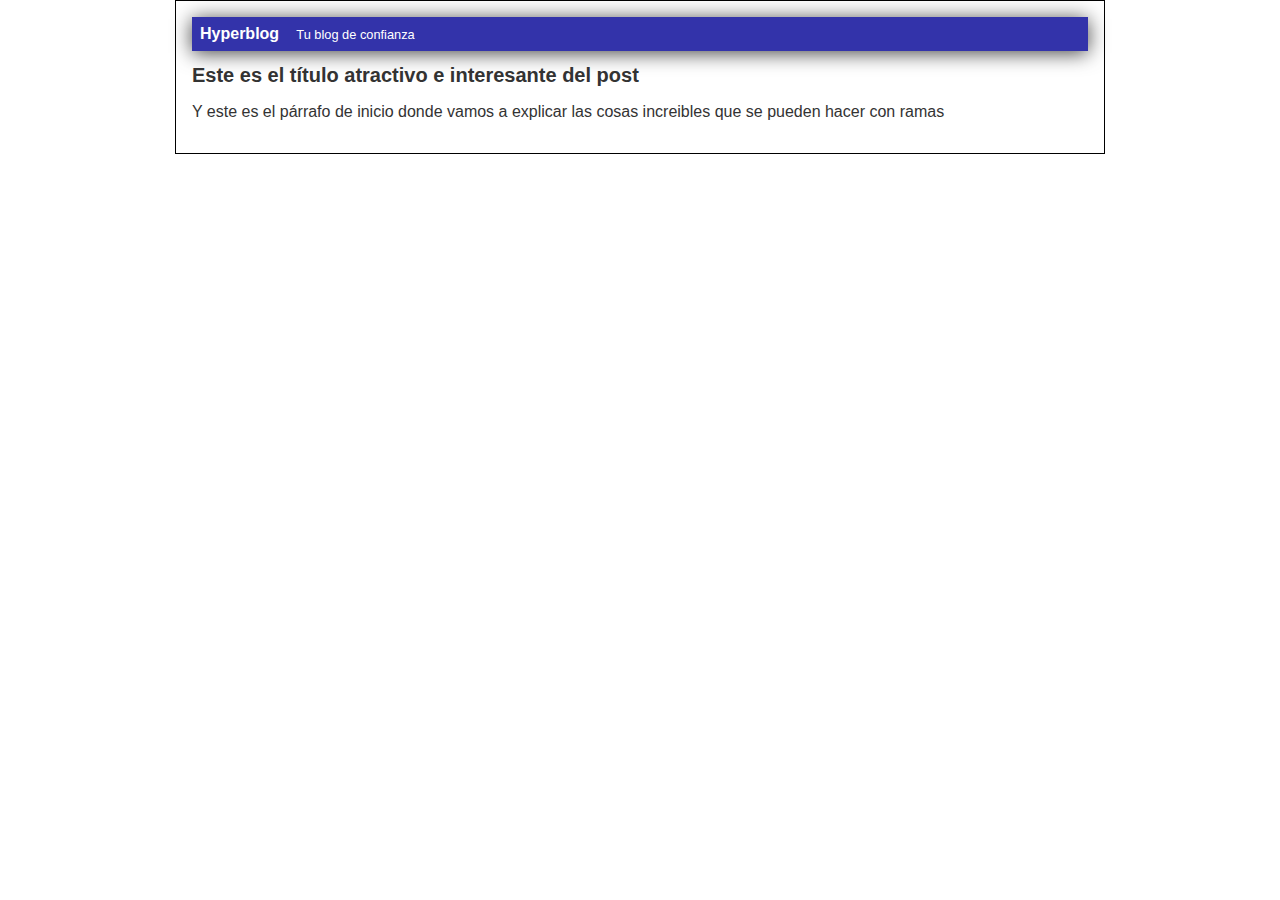
==== blogpost.html @ bb9885c4 "Finalizada la cabecera con diseño azul" ====
<html>
	<head>
		<title>El título del post</title>
		<link rel="stylesheet" href="css/estilos.css" />
	</head>
	<body>
		<div id="container">
			<div id="cabecera">
				Hyperblog <span id="tagline">Tu blog de confianza</span>
			</div>
			<div id="post">
				<h1>Este es el título atractivo e interesante del post</h1>
				<p>Y este es el párrafo de inicio donde vamos a explicar las cosas increibles que se pueden hacer con ramas</p>
			</div>
		</div>
	</body>
</html>
---- css/estilos.css ----
body
{
	color: #333;
	text-align: center;
	font-family: "Arial";
	font-size: 16px;
	margin: 0;
	padding: 0;
}

#cabecera
{
	background: #33A;
	box-shadow: 0px 2px 20px 0px rgba(0,0,0,0.75);
	color: white;
	font-weight: bold;
	margin: 0;
	padding: 0.5em;
}

#cabecera #tagline
{
	padding: 0 0 0 1em;
	font-weight: normal;
	font-size: 0.8em;

}

#container
{
	width: 70%;
	padding: 1em;
	text-align: left;
	border: 1px solid #000;
	margin: 0 auto;
}

#container h1
{
	font-size: 20px;
i}
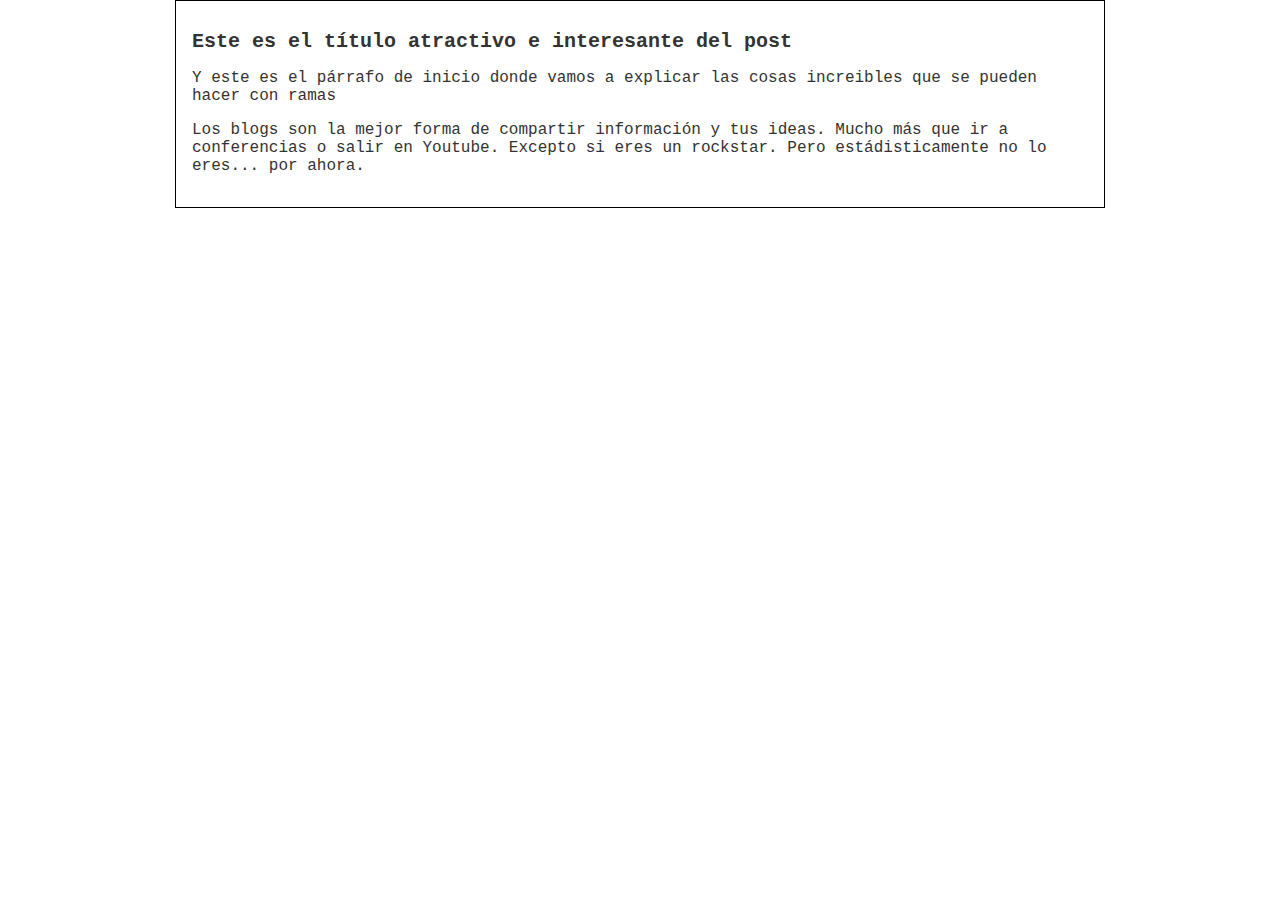
==== commit 48afe32e: "Agregado el contenido adicional del blog y una mejor tipografía" ====
--- a/blogpost.html
+++ b/blogpost.html
@@ -5,12 +5,12 @@
 	</head>
 	<body>
 		<div id="container">
-			<div id="cabecera">
-				Hyperblog <span id="tagline">Tu blog de confianza</span>
-			</div>
 			<div id="post">
 				<h1>Este es el título atractivo e interesante del post</h1>
 				<p>Y este es el párrafo de inicio donde vamos a explicar las cosas increibles que se pueden hacer con ramas</p>
+				<p>Los blogs son la mejor forma de compartir información y tus ideas.
+				Mucho más que ir a conferencias o salir en Youtube. Excepto si eres un rockstar. 
+				Pero estádisticamente no lo eres... por ahora.</p>
 			</div>
 		</div>
 	</body>
--- a/css/estilos.css
+++ b/css/estilos.css
@@ -2,30 +2,11 @@
 {
 	color: #333;
 	text-align: center;
-	font-family: "Arial";
+	font-family: "Courier";
 	font-size: 16px;
 	margin: 0;
 	padding: 0;
 }
-
-#cabecera
-{
-	background: #33A;
-	box-shadow: 0px 2px 20px 0px rgba(0,0,0,0.75);
-	color: white;
-	font-weight: bold;
-	margin: 0;
-	padding: 0.5em;
-}
-
-#cabecera #tagline
-{
-	padding: 0 0 0 1em;
-	font-weight: normal;
-	font-size: 0.8em;
-
-}
-
 #container
 {
 	width: 70%;
@@ -38,4 +19,4 @@
 #container h1
 {
 	font-size: 20px;
-i}
+}
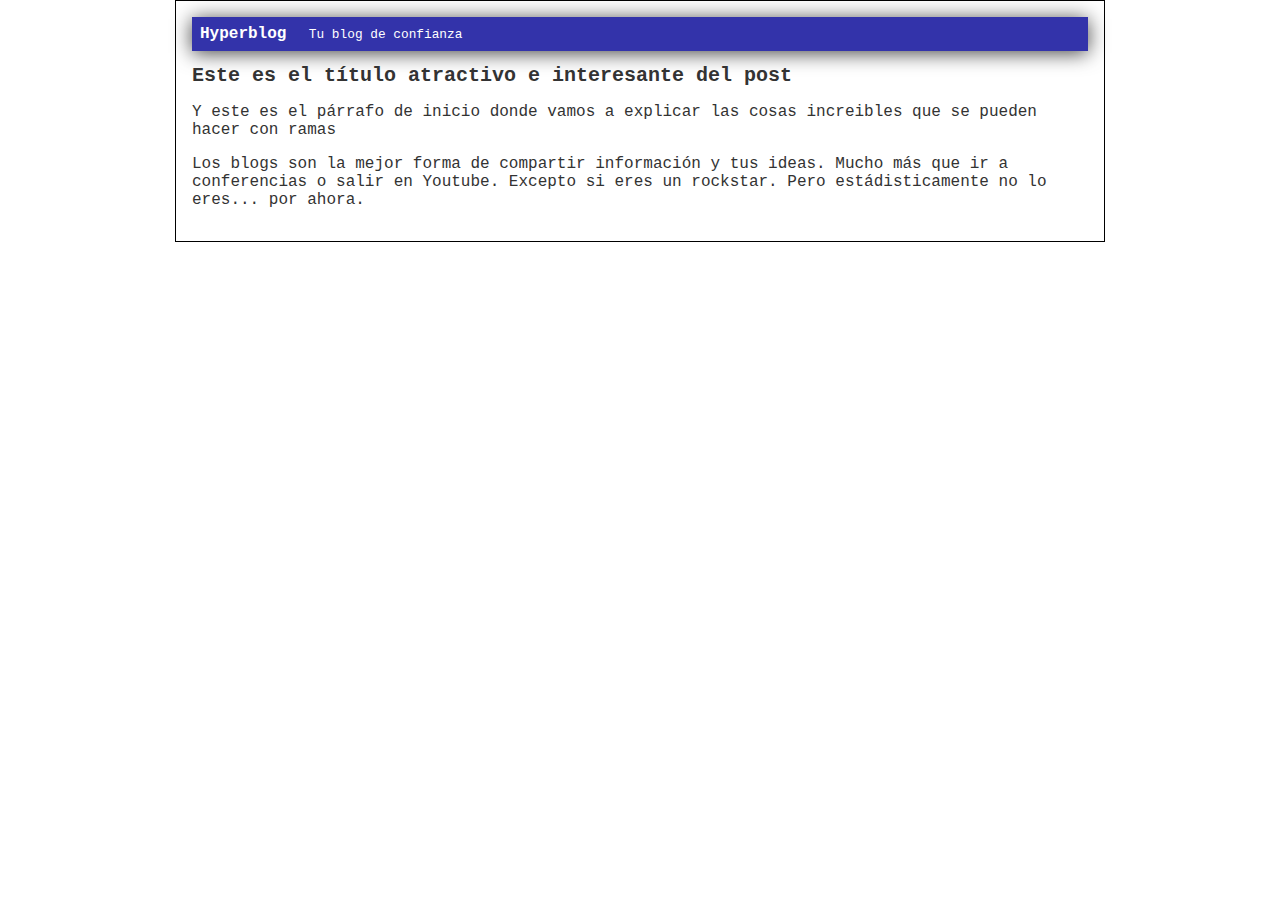
==== commit 37a594bc: "Merge branch 'cabecera'" ====
--- a/blogpost.html
+++ b/blogpost.html
@@ -5,6 +5,9 @@
 	</head>
 	<body>
 		<div id="container">
+			<div id="cabecera">
+				Hyperblog <span id="tagline">Tu blog de confianza</span>
+			</div>
 			<div id="post">
 				<h1>Este es el título atractivo e interesante del post</h1>
 				<p>Y este es el párrafo de inicio donde vamos a explicar las cosas increibles que se pueden hacer con ramas</p>
--- a/css/estilos.css
+++ b/css/estilos.css
@@ -7,6 +7,25 @@
 	margin: 0;
 	padding: 0;
 }
+
+#cabecera
+{
+	background: #33A;
+	box-shadow: 0px 2px 20px 0px rgba(0,0,0,0.75);
+	color: white;
+	font-weight: bold;
+	margin: 0;
+	padding: 0.5em;
+}
+
+#cabecera #tagline
+{
+	padding: 0 0 0 1em;
+	font-weight: normal;
+	font-size: 0.8em;
+
+}
+
 #container
 {
 	width: 70%;
@@ -19,4 +38,4 @@
 #container h1
 {
 	font-size: 20px;
-}
+i}
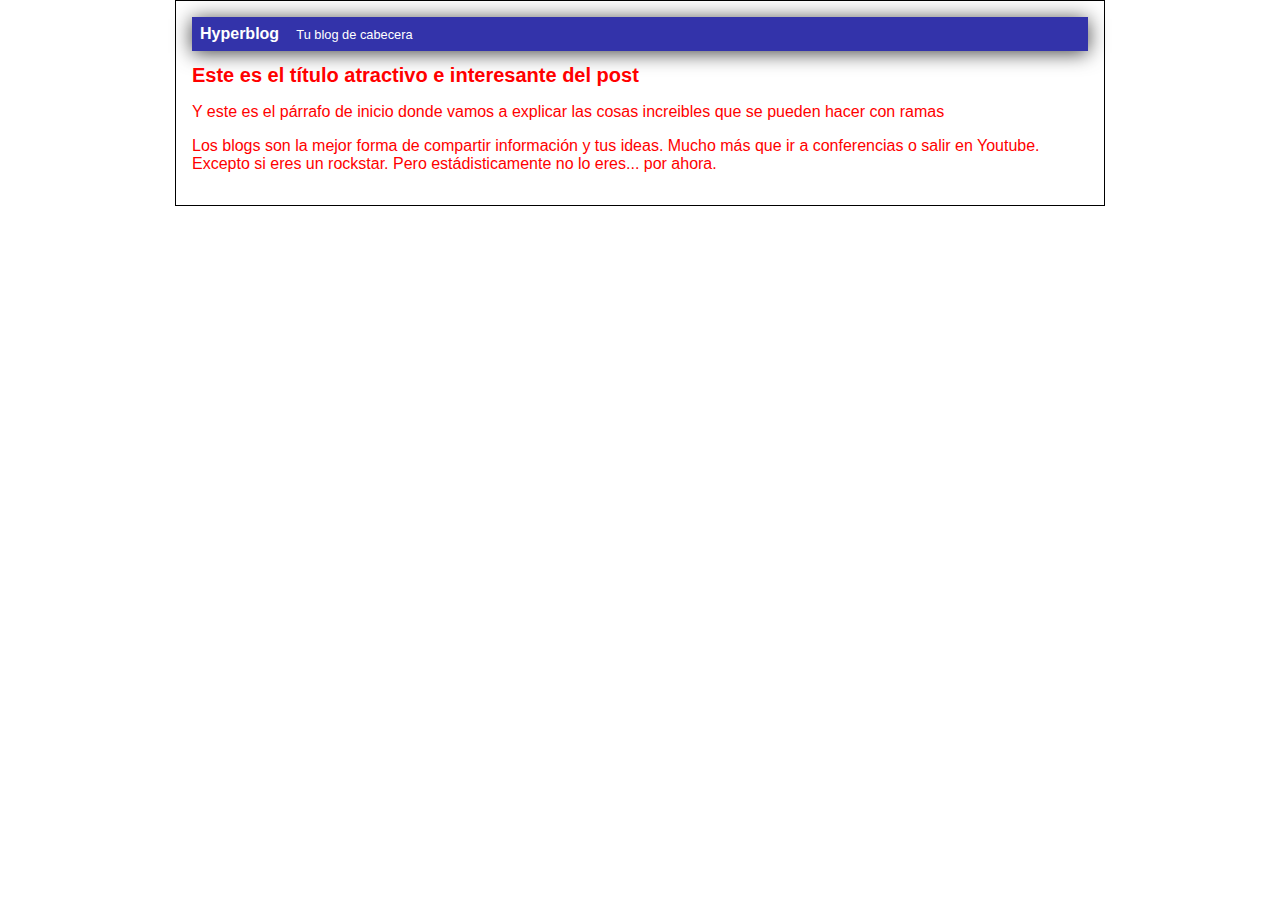
==== commit 1bc8f746: "Modifique la cabecera y el color del texto" ====
--- a/blogpost.html
+++ b/blogpost.html
@@ -6,7 +6,7 @@
 	<body>
 		<div id="container">
 			<div id="cabecera">
-				Hyperblog <span id="tagline">Tu blog de confianza</span>
+				Hyperblog <span id="tagline">Tu blog de cabecera</span>
 			</div>
 			<div id="post">
 				<h1>Este es el título atractivo e interesante del post</h1>
--- a/css/estilos.css
+++ b/css/estilos.css
@@ -1,8 +1,8 @@
 body
 {
-	color: #333;
+	color: red;
 	text-align: center;
-	font-family: "Courier";
+	font-family: "Arial";
 	font-size: 16px;
 	margin: 0;
 	padding: 0;
@@ -38,4 +38,4 @@
 #container h1
 {
 	font-size: 20px;
-i}
+}
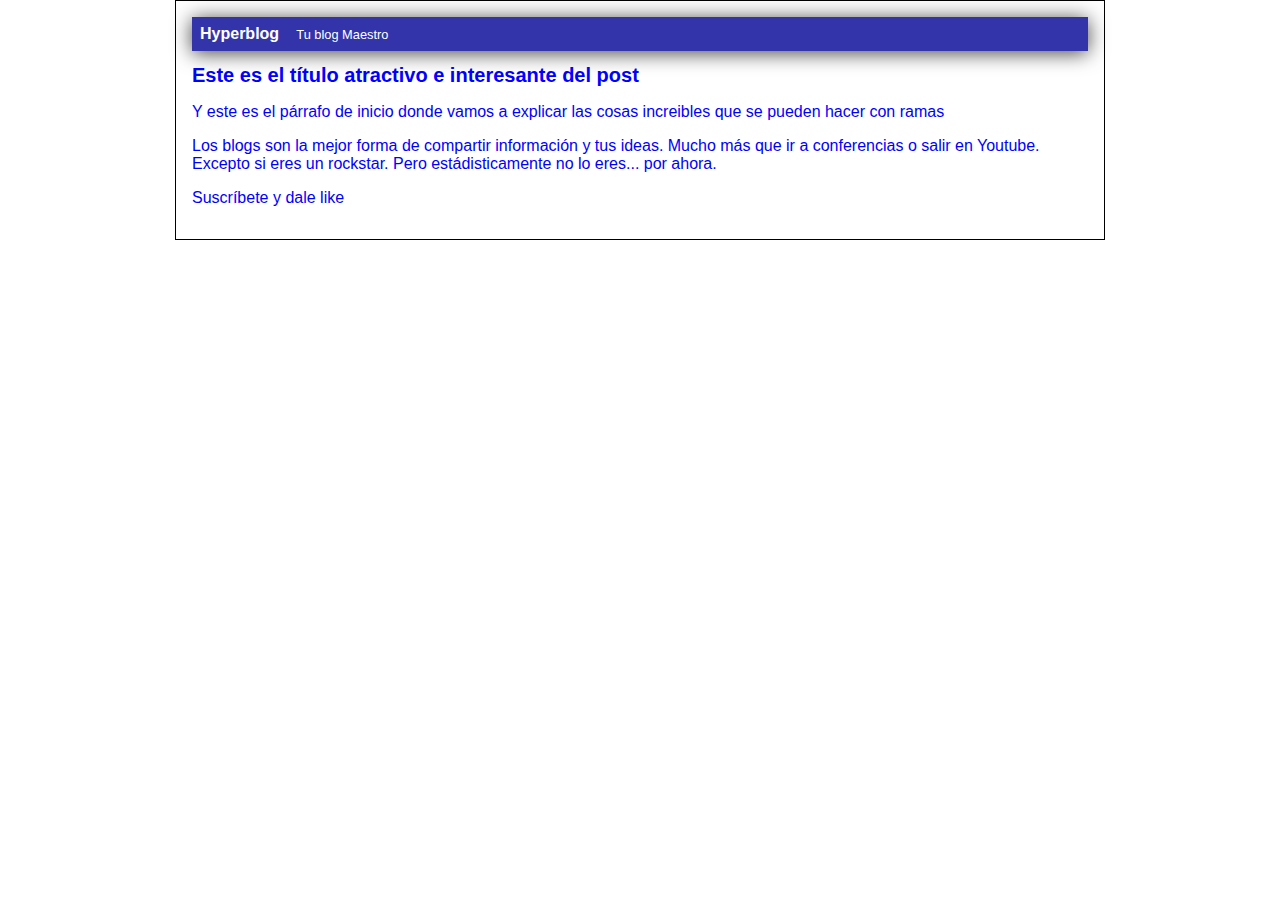
==== commit 88e2e708: "Agregué suscripción, cambie la cabecera maestra y puse todo azul" ====
--- a/blogpost.html
+++ b/blogpost.html
@@ -6,7 +6,7 @@
 	<body>
 		<div id="container">
 			<div id="cabecera">
-				Hyperblog <span id="tagline">Tu blog de cabecera</span>
+				Hyperblog <span id="tagline">Tu blog Maestro</span>
 			</div>
 			<div id="post">
 				<h1>Este es el título atractivo e interesante del post</h1>
@@ -14,6 +14,7 @@
 				<p>Los blogs son la mejor forma de compartir información y tus ideas.
 				Mucho más que ir a conferencias o salir en Youtube. Excepto si eres un rockstar. 
 				Pero estádisticamente no lo eres... por ahora.</p>
+				<p>Suscríbete y dale like</p>
 			</div>
 		</div>
 	</body>
--- a/css/estilos.css
+++ b/css/estilos.css
@@ -1,6 +1,6 @@
 body
 {
-	color: red;
+	color: blue;
 	text-align: center;
 	font-family: "Arial";
 	font-size: 16px;
@@ -38,4 +38,4 @@
 #container h1
 {
 	font-size: 20px;
-}
+}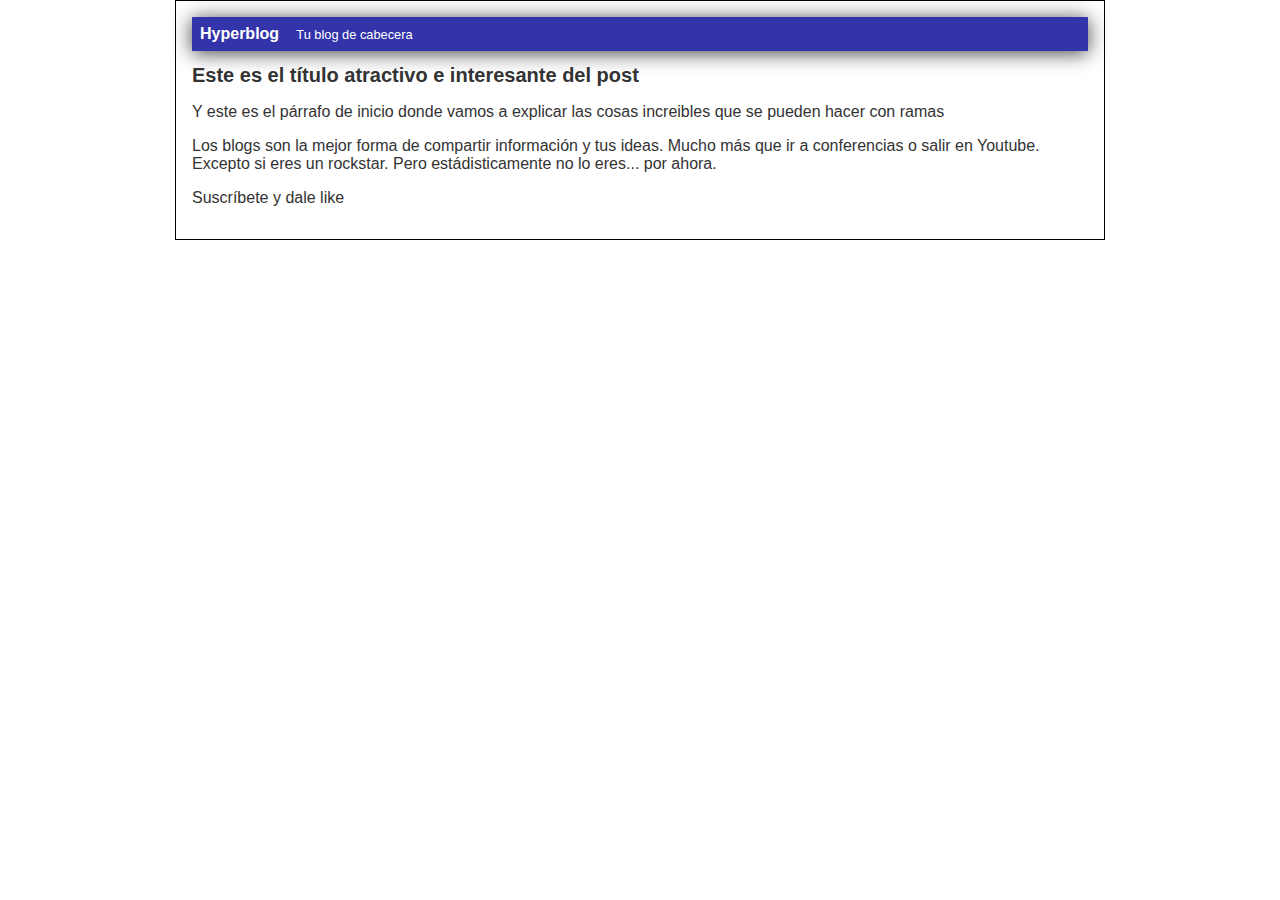
==== commit 422f5a17: "Solucioné el conflicto de las ramas al fusionarlas" ====
--- a/blogpost.html
+++ b/blogpost.html
@@ -6,7 +6,7 @@
 	<body>
 		<div id="container">
 			<div id="cabecera">
-				Hyperblog <span id="tagline">Tu blog Maestro</span>
+				Hyperblog <span id="tagline">Tu blog de cabecera</span>
 			</div>
 			<div id="post">
 				<h1>Este es el título atractivo e interesante del post</h1>
--- a/css/estilos.css
+++ b/css/estilos.css
@@ -1,6 +1,6 @@
 body
 {
-	color: blue;
+	color: #333;
 	text-align: center;
 	font-family: "Arial";
 	font-size: 16px;
@@ -38,4 +38,4 @@
 #container h1
 {
 	font-size: 20px;
-}+}
